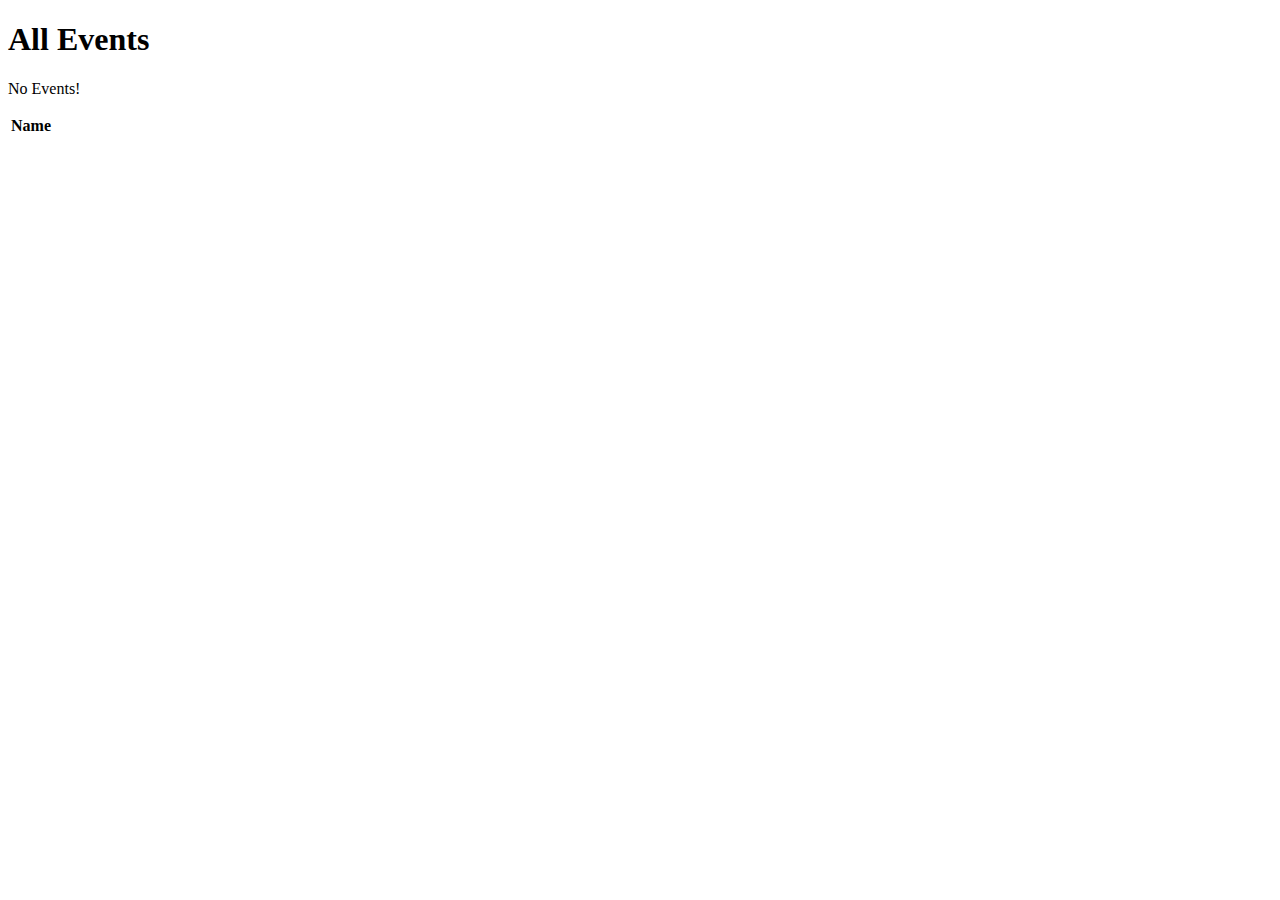
==== src/main/resources/templates/events/index.html @ 49913263 "Initial commit" ====
<!DOCTYPE html>
<html lang="en" xmlns:th="http://www.thymeleaf.org/">
<head th:replace="fragments :: head"></head>
<body class="container">

<h1>All Events</h1>

<nav th:replace="fragments :: header"></nav>

<p th:unless="${events} and ${events.size()}">No Events!</p>
<table class="table table-striped">
    <head>
        <tr>
            <th>Name</th>
        </tr>
    </head>
    <tr th:each="event : ${events}">
        <td th:text="${event}"></td>
    </tr>
</table>

</body>
</html>
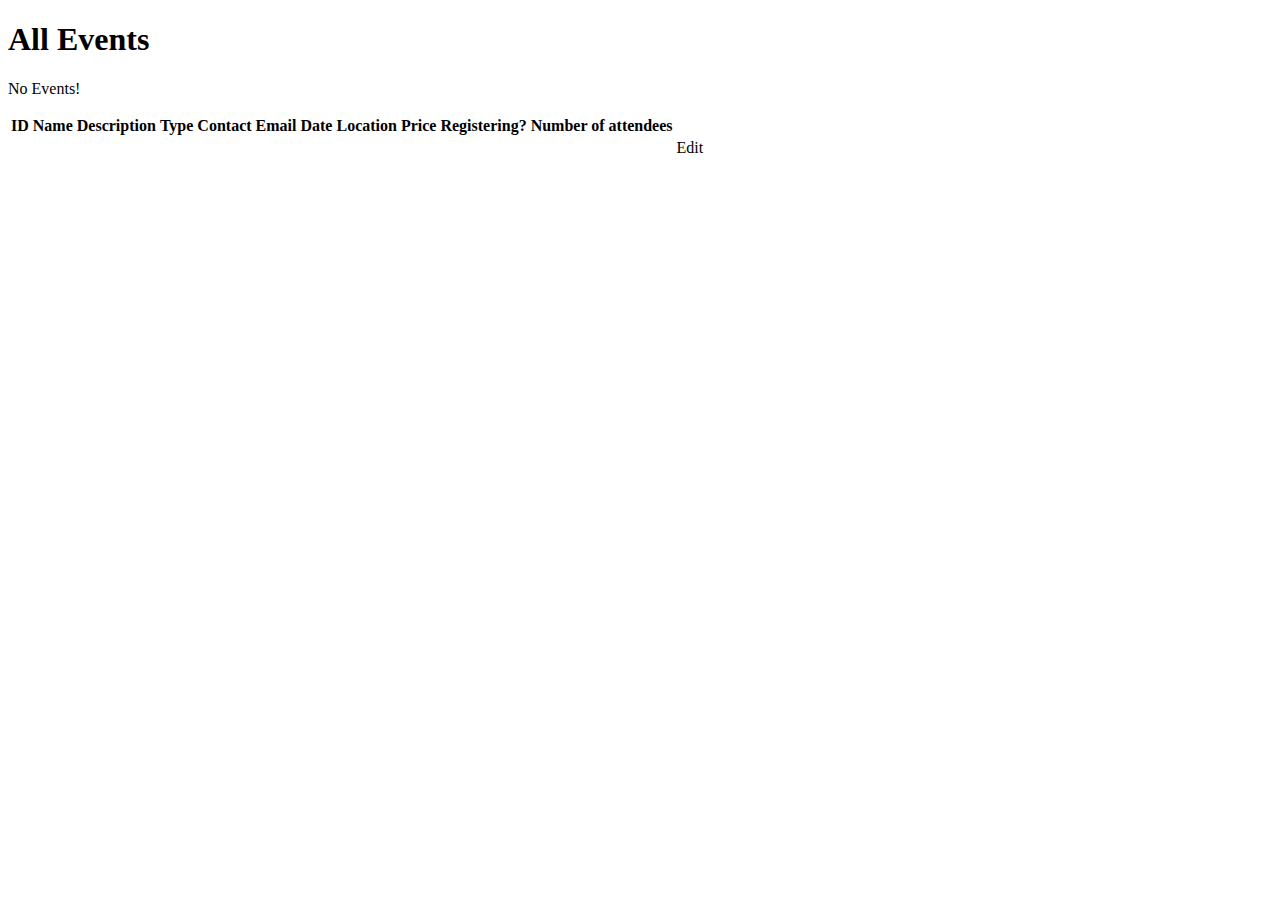
==== commit 8151ac40: "ch 13 exercise and 14 walkthrough" ====
--- a/src/main/resources/templates/events/index.html
+++ b/src/main/resources/templates/events/index.html
@@ -5,19 +5,42 @@
 
 <h1>All Events</h1>
 
-<nav th:replace="fragments :: header"></nav>
+<header th:replace="fragments :: header"></header>
 
 <p th:unless="${events} and ${events.size()}">No Events!</p>
+
 <table class="table table-striped">
     <head>
         <tr>
+            <th>ID</th>
             <th>Name</th>
+            <th>Description</th>
+            <th>Type</th>
+            <th>Contact Email</th>
+            <th>Date</th>
+            <th>Location</th>
+            <th>Price</th>
+            <th>Registering?</th>
+            <th>Number of attendees</th>
         </tr>
     </head>
     <tr th:each="event : ${events}">
-        <td th:text="${event}"></td>
+        <td th:text="${event.id}"></td>
+        <td th:text="${event.name}"></td>
+        <td th:text="${event.description}"></td>
+        <td th:text="${event.type.displayName}"></td>
+        <td th:text="${event.contactEmail}"></td>
+        <td th:text="${event.date}"></td>
+        <td th:text="${event.location}"></td>
+        <td th:text="${event.price}"></td>
+        <td th:text="${event.mustRegister}"></td>
+        <td th:text="${event.numAttendees}"></td>
+        <td>
+            <a th:href="@{/events/edit/{id}(id=${event.id})}">Edit</a>
+        </td>
     </tr>
 </table>
 
 </body>
-</html>+</html>
+
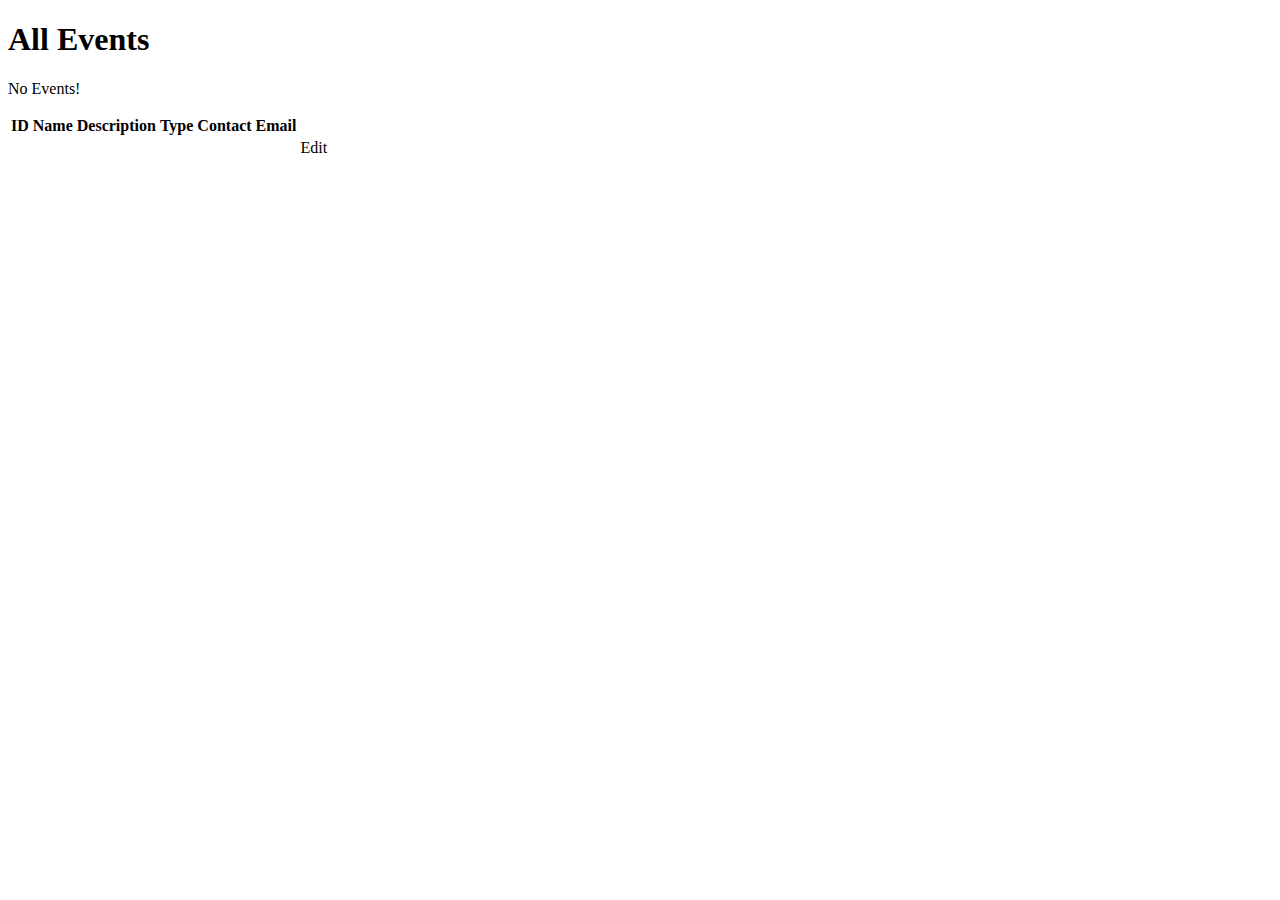
==== commit 88076738: "chapter 17 exercise complete" ====
--- a/src/main/resources/templates/events/index.html
+++ b/src/main/resources/templates/events/index.html
@@ -17,11 +17,6 @@
             <th>Description</th>
             <th>Type</th>
             <th>Contact Email</th>
-            <th>Date</th>
-            <th>Location</th>
-            <th>Price</th>
-            <th>Registering?</th>
-            <th>Number of attendees</th>
         </tr>
     </head>
     <tr th:each="event : ${events}">
@@ -30,11 +25,6 @@
         <td th:text="${event.description}"></td>
         <td th:text="${event.type.displayName}"></td>
         <td th:text="${event.contactEmail}"></td>
-        <td th:text="${event.date}"></td>
-        <td th:text="${event.location}"></td>
-        <td th:text="${event.price}"></td>
-        <td th:text="${event.mustRegister}"></td>
-        <td th:text="${event.numAttendees}"></td>
         <td>
             <a th:href="@{/events/edit/{id}(id=${event.id})}">Edit</a>
         </td>
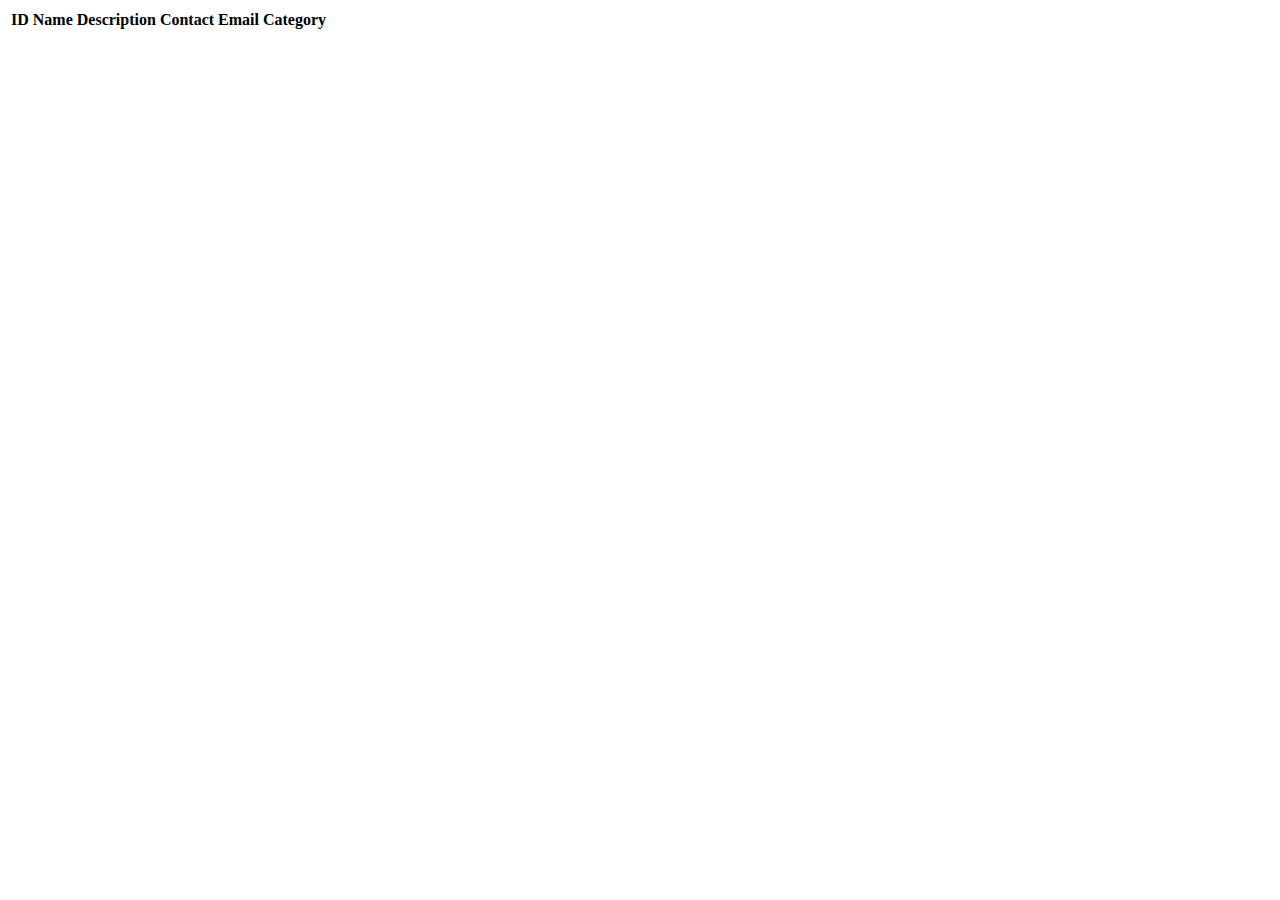
==== commit 1ea33502: "chapter 18 one-to-many" ====
--- a/src/main/resources/templates/events/index.html
+++ b/src/main/resources/templates/events/index.html
@@ -3,31 +3,24 @@
 <head th:replace="fragments :: head"></head>
 <body class="container">
 
-<h1>All Events</h1>
-
 <header th:replace="fragments :: header"></header>
 
-<p th:unless="${events} and ${events.size()}">No Events!</p>
-
 <table class="table table-striped">
-    <head>
-        <tr>
-            <th>ID</th>
-            <th>Name</th>
-            <th>Description</th>
-            <th>Type</th>
-            <th>Contact Email</th>
-        </tr>
-    </head>
+    <thead>
+    <tr>
+        <th>ID</th>
+        <th>Name</th>
+        <th>Description</th>
+        <th>Contact Email</th>
+        <th>Category</th>
+    </tr>
+    </thead>
     <tr th:each="event : ${events}">
         <td th:text="${event.id}"></td>
         <td th:text="${event.name}"></td>
         <td th:text="${event.description}"></td>
-        <td th:text="${event.type.displayName}"></td>
         <td th:text="${event.contactEmail}"></td>
-        <td>
-            <a th:href="@{/events/edit/{id}(id=${event.id})}">Edit</a>
-        </td>
+        <td th:text="${event.eventCategory.name}"></td>
     </tr>
 </table>
 
